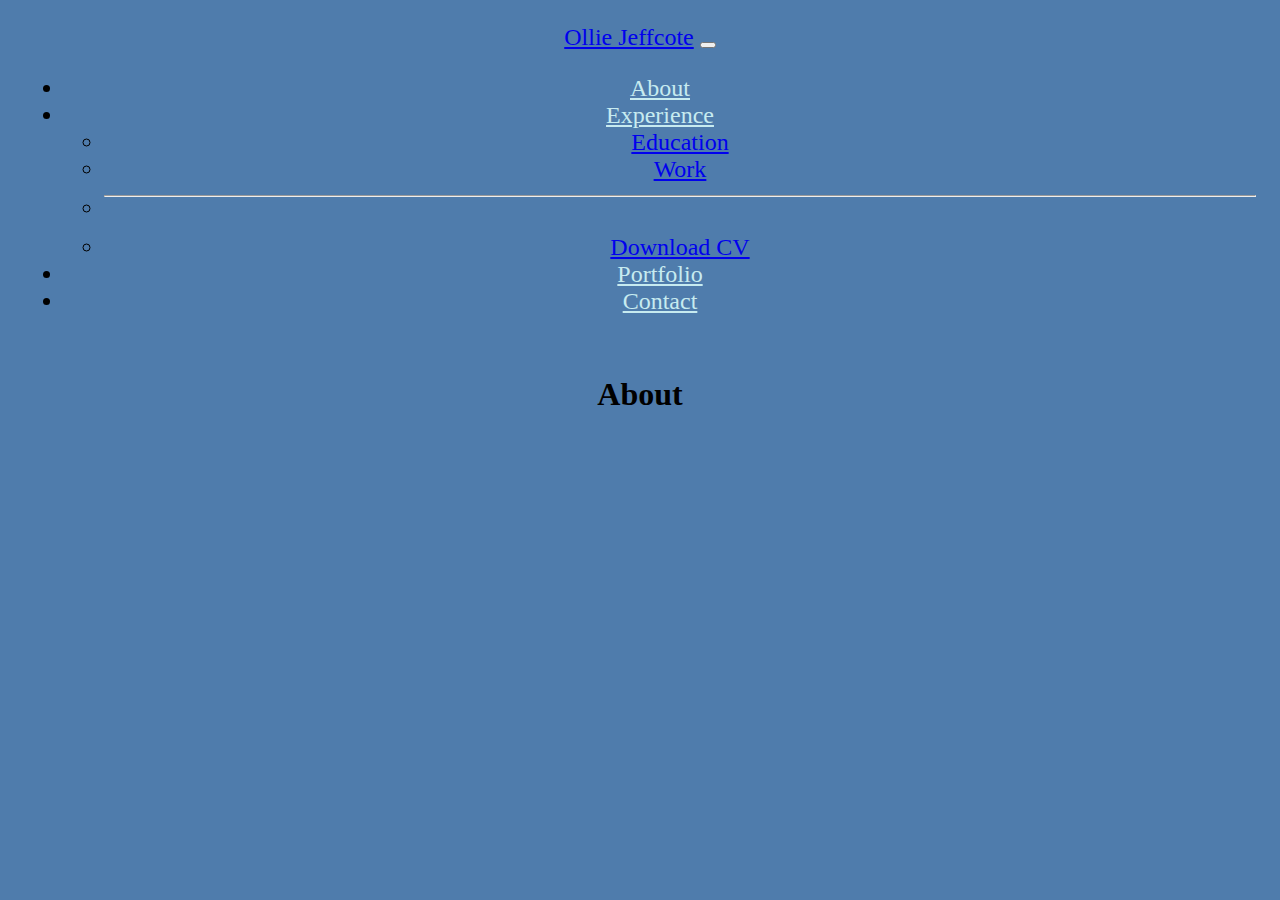
==== about.html @ b4466270 "Added blue background colour" ====
<!DOCTYPE html>
<html lang="en">
<head>
    <meta charset="UTF-8">
    <meta http-equiv="X-UA-Compatible" content="IE=edge">
    <meta name="viewport" content="width=device-width, initial-scale=1.0">
    <title>Ollie Jeffcote</title>
    <link 
    href="https://cdn.jsdelivr.net/npm/bootstrap@5.3.0-alpha1/dist/css/bootstrap.min.css" 
    rel="stylesheet" 
    integrity="sha384-GLhlTQ8iRABdZLl6O3oVMWSktQOp6b7In1Zl3/Jr59b6EGGoI1aFkw7cmDA6j6gD" 
    crossorigin="anonymous">
    <link rel="stylesheet" href="styles/index.css">
    <script 
    src="https://cdn.jsdelivr.net/npm/bootstrap@5.3.0-alpha1/dist/js/bootstrap.bundle.min.js" 
    integrity="sha384-w76AqPfDkMBDXo30jS1Sgez6pr3x5MlQ1ZAGC+nuZB+EYdgRZgiwxhTBTkF7CXvN" 
    crossorigin="anonymous">
    </script>


</head>
<section>
    <nav class="navbar navbar-expand-sm bg-body-tertiary">
  <div class="container-fluid">
    <a class="navbar-brand" href="index.html">Ollie Jeffcote</a>
    <button class="navbar-toggler" type="button" data-bs-toggle="collapse" data-bs-target="#navbarSupportedContent" aria-controls="navbarSupportedContent" aria-expanded="false" aria-label="Toggle navigation">
      <span class="navbar-toggler-icon"></span>
    </button>
    <div class="collapse navbar-collapse" id="navbarSupportedContent">
      <ul class="navbar-nav me-auto mb-2 mb-lg-0">
        <li class="nav-item">
          <a class="nav-link active" aria-current="page" href="#">About</a>
        </li>
        <li class="nav-item dropdown">
          <a class="nav-link dropdown-toggle" href="#" role="button" data-bs-toggle="dropdown" aria-expanded="false">
            Experience
          </a>
          <ul class="dropdown-menu">
            <li><a class="dropdown-item" href="#">Education</a></li>
            <li><a class="dropdown-item" href="#">Work</a></li>
            <li><hr class="dropdown-divider"></li>
            <li><a class="dropdown-item" href="#">Download CV</a></li>
          </ul>
        </li>
        <li class="nav-item">
            <a class="nav-link" href="#">Portfolio</a>
          </li>
        <li class="nav-item">
            <a class="nav-link" href="#">Contact</a>
            </li>
      </ul>
    </div>
  </div>
</nav>
</section>

<body>
  <div>
    <h1> About</h1>
  </div>
  <div>
    <p>
      
    </p>
  </div>

</body>
</html>
---- styles/index.css ----
.navbar {
    padding: 1rem;
    font-size: 24px;
}


body {
    background-color: #4F7CAC;
    text-align: center;
}

#home-page-introduction {
    margin: 0 2rem;
    padding: 3rem;
}

#home-page-introduction div {
    margin: 1rem;
    padding: 1rem;
}

.display-1 {
    font-weight: 400;
}

.nav-link {
    color: #c7ebf0;
}


.bg-body-tertiary {
    background-color: #4F7CAC !important;
}
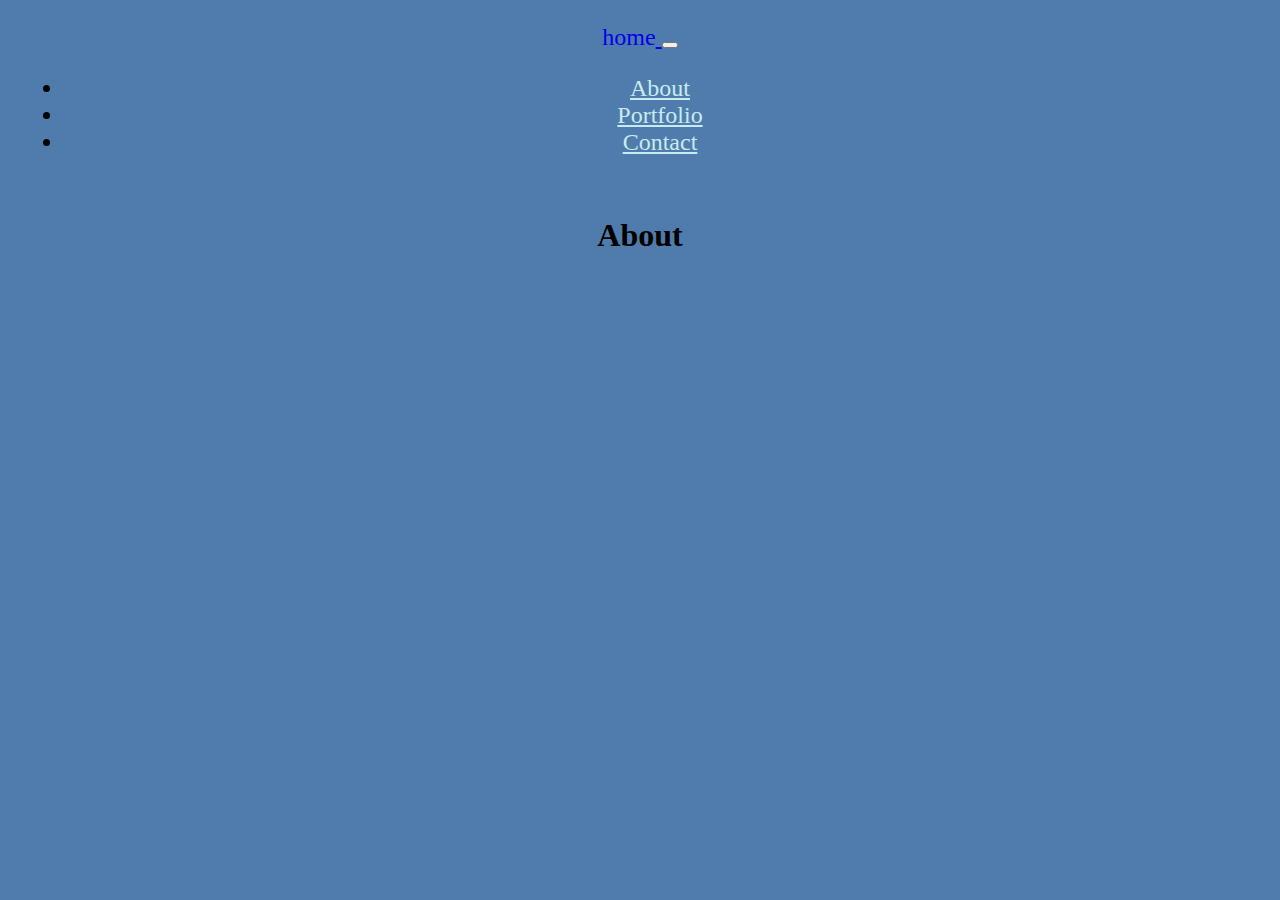
==== commit 3c0a81ca: "created header component" ====
--- a/about.html
+++ b/about.html
@@ -16,43 +16,11 @@
     integrity="sha384-w76AqPfDkMBDXo30jS1Sgez6pr3x5MlQ1ZAGC+nuZB+EYdgRZgiwxhTBTkF7CXvN" 
     crossorigin="anonymous">
     </script>
+    <script src="header.js"></script>
 
 
 </head>
-<section>
-    <nav class="navbar navbar-expand-sm bg-body-tertiary">
-  <div class="container-fluid">
-    <a class="navbar-brand" href="index.html">Ollie Jeffcote</a>
-    <button class="navbar-toggler" type="button" data-bs-toggle="collapse" data-bs-target="#navbarSupportedContent" aria-controls="navbarSupportedContent" aria-expanded="false" aria-label="Toggle navigation">
-      <span class="navbar-toggler-icon"></span>
-    </button>
-    <div class="collapse navbar-collapse" id="navbarSupportedContent">
-      <ul class="navbar-nav me-auto mb-2 mb-lg-0">
-        <li class="nav-item">
-          <a class="nav-link active" aria-current="page" href="#">About</a>
-        </li>
-        <li class="nav-item dropdown">
-          <a class="nav-link dropdown-toggle" href="#" role="button" data-bs-toggle="dropdown" aria-expanded="false">
-            Experience
-          </a>
-          <ul class="dropdown-menu">
-            <li><a class="dropdown-item" href="#">Education</a></li>
-            <li><a class="dropdown-item" href="#">Work</a></li>
-            <li><hr class="dropdown-divider"></li>
-            <li><a class="dropdown-item" href="#">Download CV</a></li>
-          </ul>
-        </li>
-        <li class="nav-item">
-            <a class="nav-link" href="#">Portfolio</a>
-          </li>
-        <li class="nav-item">
-            <a class="nav-link" href="#">Contact</a>
-            </li>
-      </ul>
-    </div>
-  </div>
-</nav>
-</section>
+<header-component></header-component>
 
 <body>
   <div>
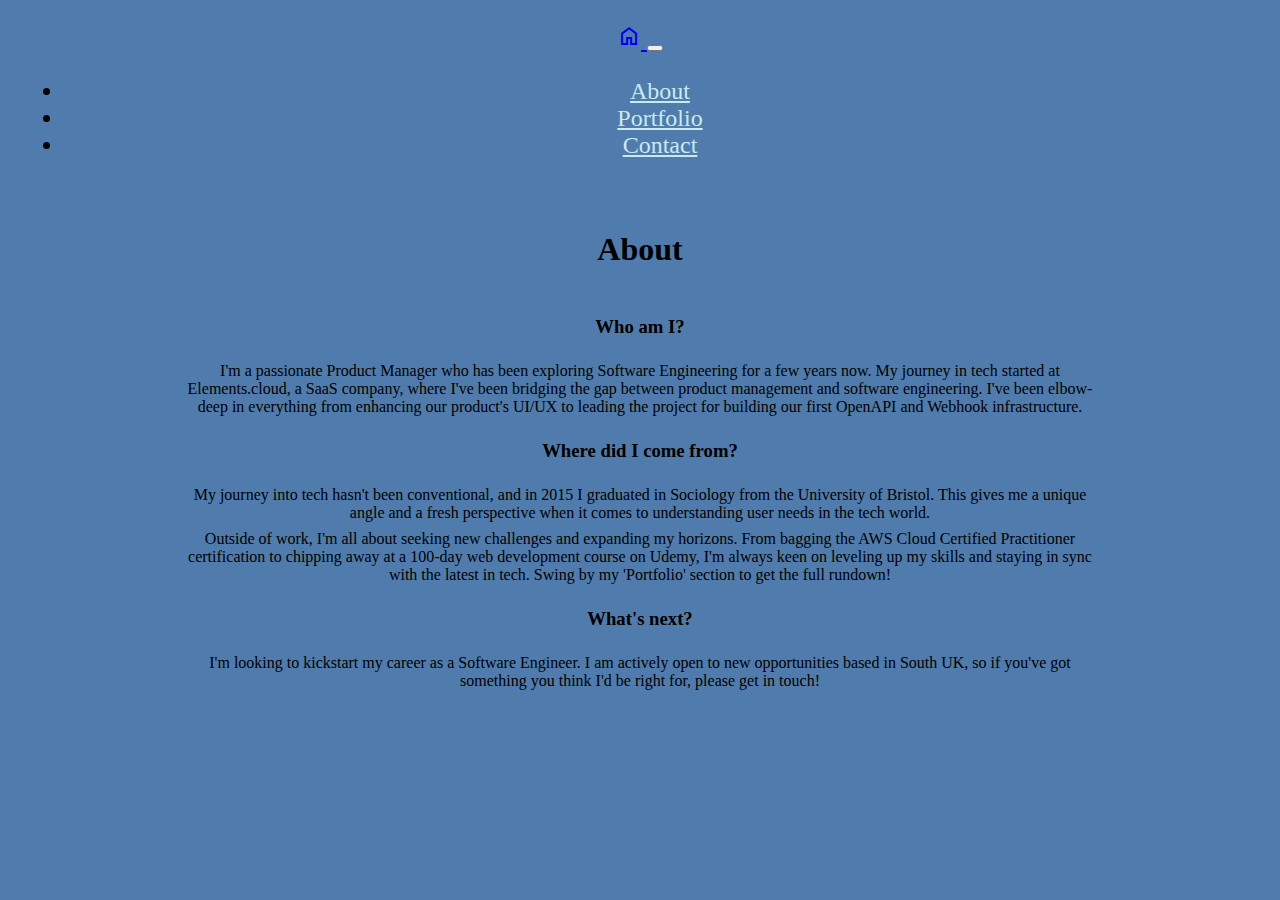
==== commit 61f486d0: "added about information" ====
--- a/about.html
+++ b/about.html
@@ -11,6 +11,7 @@
     integrity="sha384-GLhlTQ8iRABdZLl6O3oVMWSktQOp6b7In1Zl3/Jr59b6EGGoI1aFkw7cmDA6j6gD" 
     crossorigin="anonymous">
     <link rel="stylesheet" href="styles/index.css">
+    <link rel="stylesheet" href="https://fonts.googleapis.com/css2?family=Material+Symbols+Sharp:opsz,wght,FILL,GRAD@48,400,1,0" />
     <script 
     src="https://cdn.jsdelivr.net/npm/bootstrap@5.3.0-alpha1/dist/js/bootstrap.bundle.min.js" 
     integrity="sha384-w76AqPfDkMBDXo30jS1Sgez6pr3x5MlQ1ZAGC+nuZB+EYdgRZgiwxhTBTkF7CXvN" 
@@ -23,14 +24,46 @@
 <header-component></header-component>
 
 <body>
+  <section id="about-section">
   <div>
     <h1> About</h1>
   </div>
   <div>
+    <h3>
+      Who am I?
+    </h3>
+  </div>
+  <div>
     <p>
-      
+      I'm a passionate Product Manager who has been exploring Software Engineering for a few years now. My journey in tech started at Elements.cloud, a SaaS company, where I've been bridging the gap between product management and software engineering. I've been elbow-deep in everything from enhancing our  product's UI/UX to leading the project for building our first OpenAPI and Webhook infrastructure.
+    <p>
+  </div>
+  <div>
+    <h3>
+      Where did I come from?
+    </h3>
+  </div>
+  <div>
+    <p>
+      My journey into tech hasn't been conventional, and in 2015 I graduated in Sociology from the University of Bristol. This gives me a unique angle and a fresh perspective when it comes to understanding user needs in the tech world.
     </p>
   </div>
+  <div>
+    <p>
+      Outside of work, I'm all about seeking new challenges and expanding my horizons. From bagging the AWS Cloud Certified Practitioner certification to chipping away at a 100-day web development course on Udemy, I'm always keen on leveling up my skills and staying in sync with the latest in tech. Swing by my 'Portfolio' section to get the full rundown!
+    </p>
+  </div>
+  <div>
+    <h3>
+      What's next? 
+    </h3>
+  </div>
+  <div>
+    <p>
+      I'm looking to kickstart my career as a Software Engineer. I am actively open to new opportunities based in South UK, so if you've got something you think I'd be right for, please get in touch!
+    </p>
+  </div>
+</section>
 
 </body>
 </html>--- a/styles/index.css
+++ b/styles/index.css
@@ -30,4 +30,24 @@
 
 .bg-body-tertiary {
     background-color: #4F7CAC !important;
-}+}
+
+h1 {
+    margin: 1rem;
+    padding: 1rem;
+}
+
+h3 {
+    margin: 0.5rem;
+    padding: 1rem;
+}
+
+p {
+    margin: 0.5rem;
+}
+
+#about-section {
+    margin-left: 10rem;
+    margin-right: 10rem;
+}
+
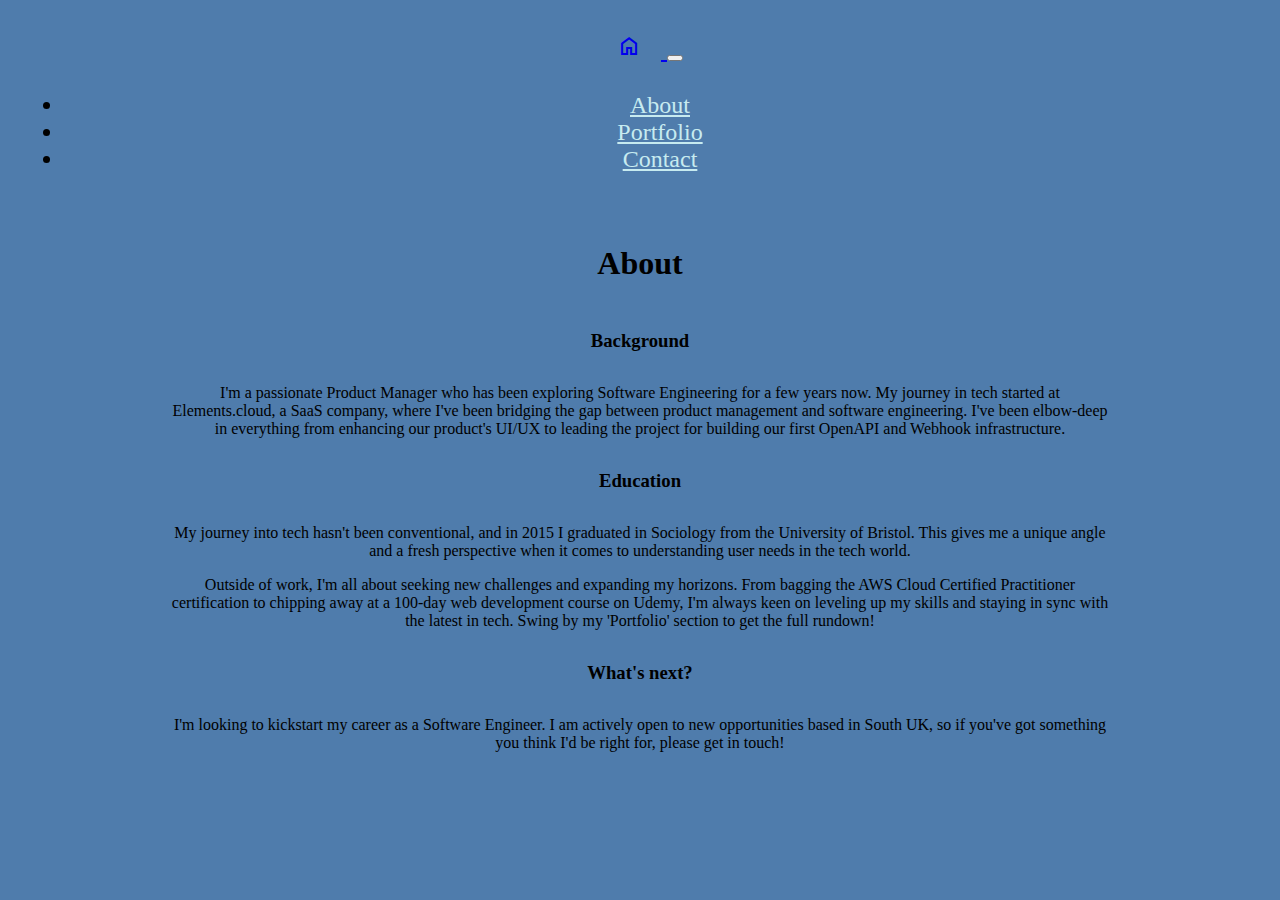
==== commit 78376c4c: "button links refined" ====
--- a/about.html
+++ b/about.html
@@ -24,13 +24,13 @@
 <header-component></header-component>
 
 <body>
-  <section id="about-section">
+  <section id="about-section" class="main-text">
   <div>
     <h1> About</h1>
   </div>
   <div>
     <h3>
-      Who am I?
+      Background
     </h3>
   </div>
   <div>
@@ -40,7 +40,7 @@
   </div>
   <div>
     <h3>
-      Where did I come from?
+      Education
     </h3>
   </div>
   <div>
--- a/styles/index.css
+++ b/styles/index.css
@@ -46,8 +46,33 @@
     margin: 0.5rem;
 }
 
-#about-section {
+.main-text {
     margin-left: 10rem;
     margin-right: 10rem;
+    margin-bottom: 6rem;
 }
 
+.btn {
+    display: block;
+    align-items: center;
+    padding: 10px 20px;
+    font-size: 20px;
+    text-align: center;
+    text-decoration: none;
+    color: #c7ebf0;
+    border: none;
+    cursor: pointer;
+}
+
+.material-symbols-sharp {
+
+    padding: 10px 20px;
+}
+
+#contact-links { 
+    margin: 3rem 3rem;
+}
+
+div p { 
+    margin: 1rem 0;
+}